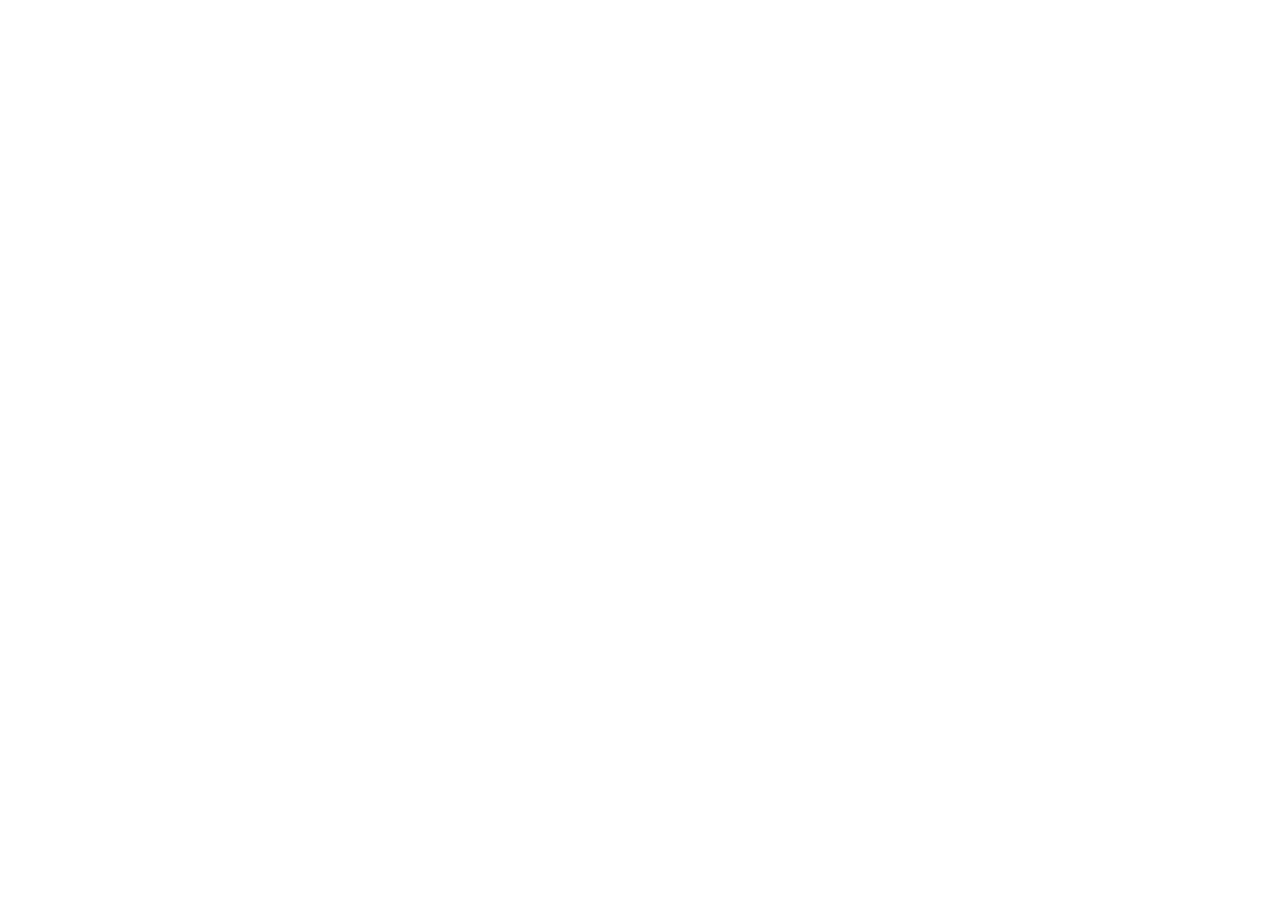
==== Homework01/index.html @ f4d0205e "Added homework01" ====
<!DOCTYPE html>
<html lang="en">
<head>
    <meta charset="UTF-8">
    <meta name="viewport" content="width=device-width, initial-scale=1.0">
    <title>Homework 1</title>
</head>
<body>
    
</body>
</html>
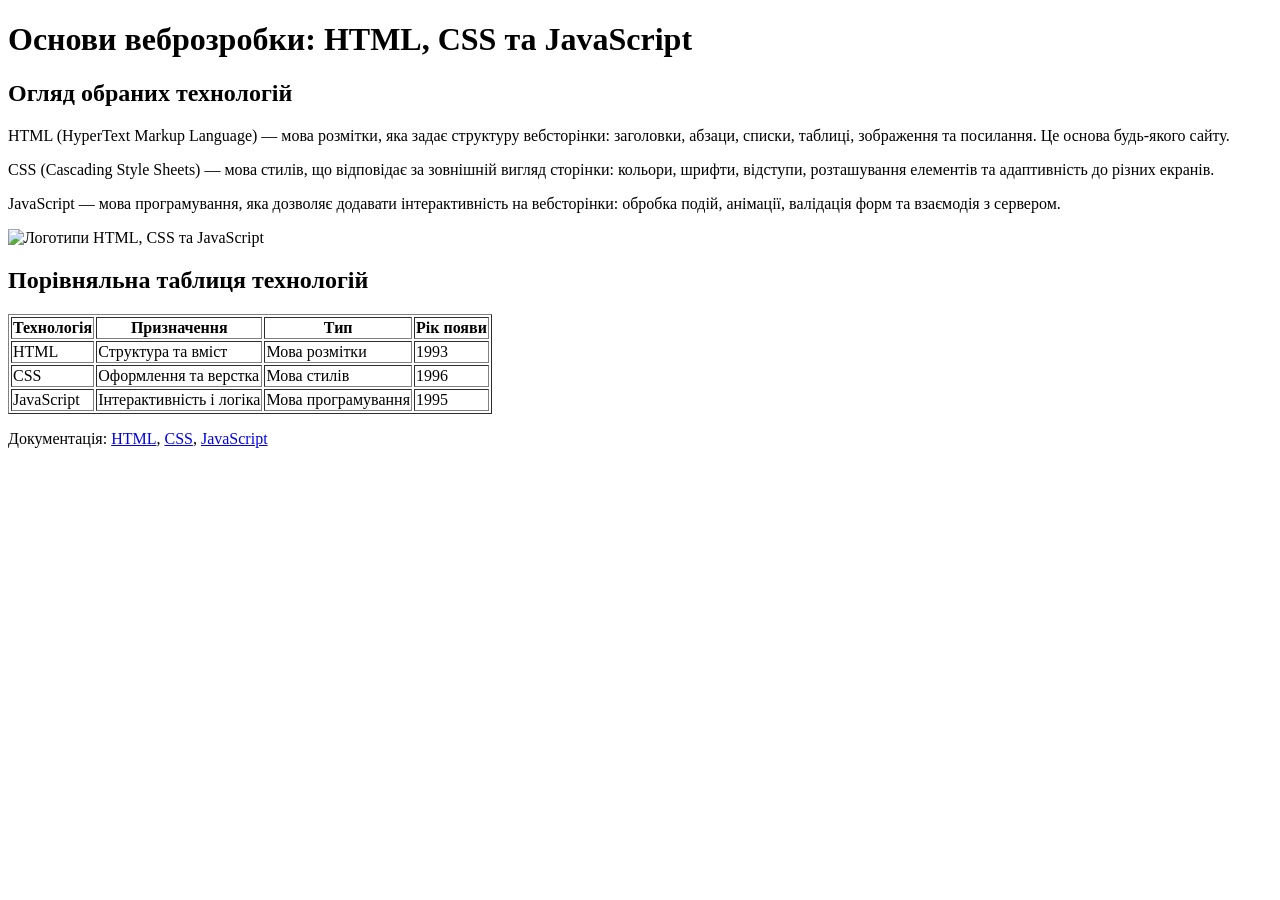
==== commit bfc270de: "Add web technologies page" ====
--- a/Homework01/index.html
+++ b/Homework01/index.html
@@ -6,6 +6,26 @@
     <title>Homework 1</title>
 </head>
 <body>
-    
+    <h1>Основи веброзробки: HTML, CSS та JavaScript</h1>
+    <h2>Огляд обраних технологій</h2>
+    <p>HTML (HyperText Markup Language) — мова розмітки, яка задає структуру вебсторінки: заголовки, абзаци, списки, таблиці, зображення та посилання. Це основа будь-якого сайту.</p>
+    <p>CSS (Cascading Style Sheets) — мова стилів, що відповідає за зовнішній вигляд сторінки: кольори, шрифти, відступи, розташування елементів та адаптивність до різних екранів.</p>
+    <p>JavaScript — мова програмування, яка дозволяє додавати інтерактивність на вебсторінки: обробка подій, анімації, валідація форм та взаємодія з сервером.</p>
+
+    <img src="https://www.freepnglogos.com/uploads/javascript/logo-html-5-css-javascript-source-code-for-the-taking-23.png" alt="Логотипи HTML, CSS та JavaScript" width="400">
+
+    <h2>Порівняльна таблиця технологій</h2>
+    <table border="1">
+        <tr><th>Технологія</th><th>Призначення</th><th>Тип</th><th>Рік появи</th></tr>
+        <tr><td>HTML</td><td>Структура та вміст</td><td>Мова розмітки</td><td>1993</td></tr>
+        <tr><td>CSS</td><td>Оформлення та верстка</td><td>Мова стилів</td><td>1996</td></tr>
+        <tr><td>JavaScript</td><td>Інтерактивність і логіка</td><td>Мова програмування</td><td>1995</td></tr>
+    </table>
+
+    <p>Документація:
+        <a href="https://developer.mozilla.org/uk/docs/Web/HTML">HTML</a>,
+        <a href="https://developer.mozilla.org/uk/docs/Web/CSS">CSS</a>,
+        <a href="https://developer.mozilla.org/uk/docs/Web/JavaScript">JavaScript</a>
+    </p>
 </body>
 </html>
